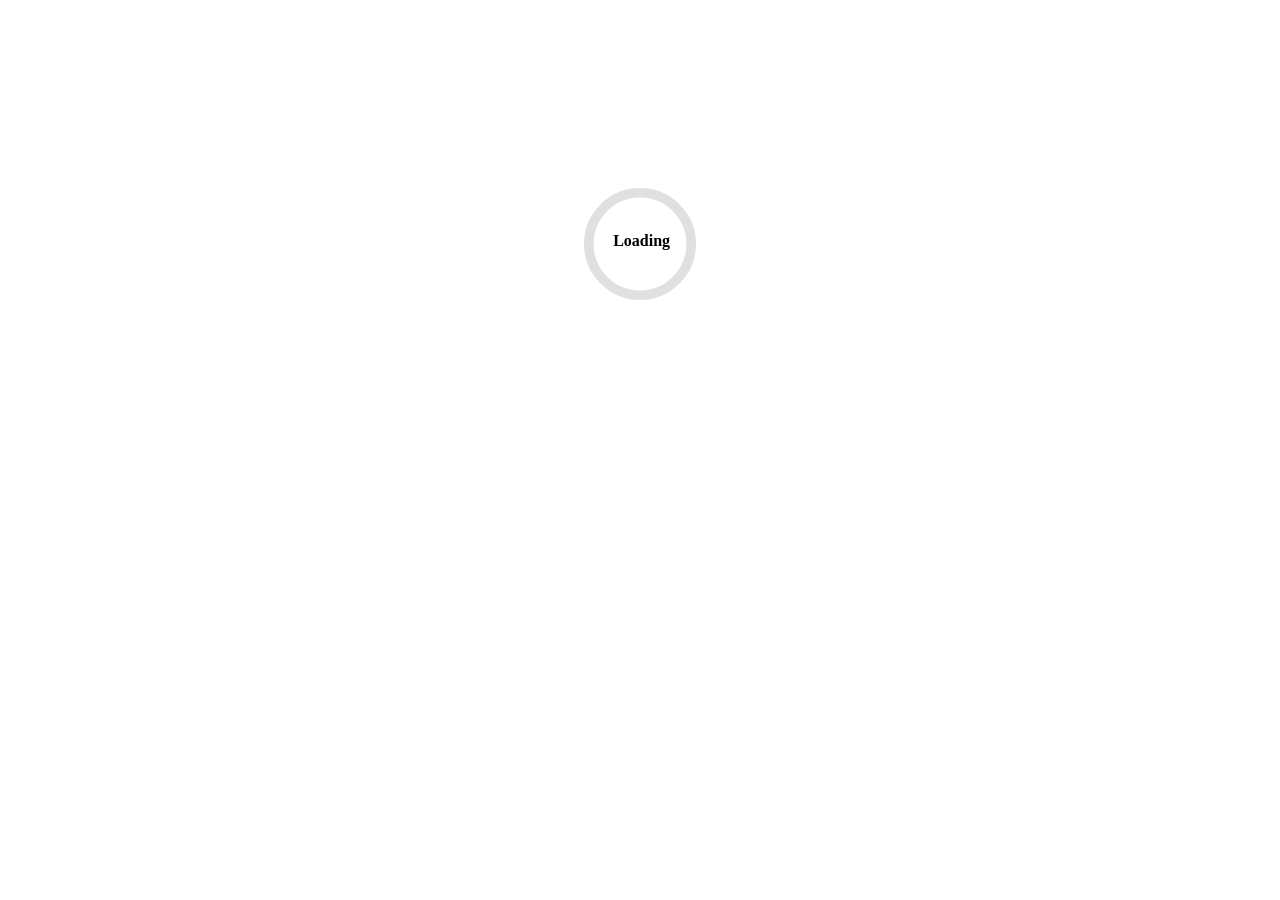
==== index.html @ 13302a4f "build" ====
<!DOCTYPE html>
<html lang="en">

<head>
    <meta charset="utf-8" />
    <meta name="viewport" content="width=device-width, initial-scale=1.0" />
    <title>Table Planner</title>
    <base href="/TableAssigner" />
    <link rel="icon" type="image/png" href="icon-192.png" />
    <link href="_framework/dotnet.3vn0eawaqr.js" rel="preload" as="script" fetchpriority="high" crossorigin="anonymous" integrity="sha256-MdEn6VQc+lHbzhgsOAJraWZi6Cf8Rlum2FWaDPpv6iY=" />
    <link href="https://fonts.googleapis.com/css?family=Roboto:300,400,500,700&display=swap" rel="stylesheet" />
    <link href="_content/MudBlazor/MudBlazor.min.css" rel="stylesheet" />
    <link rel="stylesheet" href="css/app.css" />
    <!-- If you add any scoped CSS files, uncomment the following to load them
    <link href="TablePlanner.Web.styles.css" rel="stylesheet" /> -->
    <script type="importmap">{
  "imports": {
    "./_framework/blazor.webassembly.js": "./_framework/blazor.webassembly.w3qd1tpl0e.js",
    "./_framework/dotnet.js": "./_framework/dotnet.3vn0eawaqr.js",
    "./_framework/dotnet.native.js": "./_framework/dotnet.native.mi9oyx4kmj.js",
    "./_framework/dotnet.runtime.js": "./_framework/dotnet.runtime.5nc8i5dl74.js"
  },
  "scopes": {},
  "integrity": {
    "./_framework/blazor.webassembly.js": "sha256-lDXsDYFgm62F+YUvxES7IOTCXYpiHpU3uR45YdC6mq4=",
    "./_framework/blazor.webassembly.w3qd1tpl0e.js": "sha256-lDXsDYFgm62F+YUvxES7IOTCXYpiHpU3uR45YdC6mq4=",
    "./_framework/dotnet.3vn0eawaqr.js": "sha256-MdEn6VQc+lHbzhgsOAJraWZi6Cf8Rlum2FWaDPpv6iY=",
    "./_framework/dotnet.js": "sha256-MdEn6VQc+lHbzhgsOAJraWZi6Cf8Rlum2FWaDPpv6iY=",
    "./_framework/dotnet.native.js": "sha256-0vP8iinXLcixqznM62JgreEZAKd+CuYvH4z+wUeEXUY=",
    "./_framework/dotnet.native.mi9oyx4kmj.js": "sha256-0vP8iinXLcixqznM62JgreEZAKd+CuYvH4z+wUeEXUY=",
    "./_framework/dotnet.runtime.5nc8i5dl74.js": "sha256-/3dBg9sj1yLD3h0PDMHnNUXWs/2zWwIMEzom1Xz3Q40=",
    "./_framework/dotnet.runtime.js": "sha256-/3dBg9sj1yLD3h0PDMHnNUXWs/2zWwIMEzom1Xz3Q40="
  }
}</script>
</head>

<body>
    <div id="app">
        <svg class="loading-progress">
            <circle r="40%" cx="50%" cy="50%" />
            <circle r="40%" cx="50%" cy="50%" />
        </svg>
        <div class="loading-progress-text"></div>
    </div>

    <div id="blazor-error-ui">
        An unhandled error has occurred.
        <a href="." class="reload">Reload</a>
        <span class="dismiss">🗙</span>
    </div>
    <script src="_content/MudBlazor/MudBlazor.min.js"></script>
    <script src="js/app.js"></script>
    <script src="_framework/blazor.webassembly.w3qd1tpl0e.js"></script>
</body>

</html>
---- css/app.css ----
.valid.modified:not([type=checkbox]) {
    outline: 1px solid #26b050;
}

.invalid {
    outline: 1px solid red;
}

.validation-message {
    color: red;
}

#blazor-error-ui {
    color-scheme: light only;
    background: lightyellow;
    bottom: 0;
    box-shadow: 0 -1px 2px rgba(0, 0, 0, 0.2);
    box-sizing: border-box;
    display: none;
    left: 0;
    padding: 0.6rem 1.25rem 0.7rem 1.25rem;
    position: fixed;
    width: 100%;
    z-index: 1000;
}

    #blazor-error-ui .dismiss {
        cursor: pointer;
        position: absolute;
        right: 0.75rem;
        top: 0.5rem;
    }

.blazor-error-boundary {
    background: url([data-uri]) no-repeat 1rem/1.8rem, #b32121;
    padding: 1rem 1rem 1rem 3.7rem;
    color: white;
}

    .blazor-error-boundary::after {
        content: "An error has occurred."
    }

.loading-progress {
    position: absolute;
    display: block;
    width: 8rem;
    height: 8rem;
    inset: 20vh 0 auto 0;
    margin: 0 auto 0 auto;
}

    .loading-progress circle {
        fill: none;
        stroke: #e0e0e0;
        stroke-width: 0.6rem;
        transform-origin: 50% 50%;
        transform: rotate(-90deg);
    }

        .loading-progress circle:last-child {
            stroke: #1b6ec2;
            stroke-dasharray: calc(3.141 * var(--blazor-load-percentage, 0%) * 0.8), 500%;
            transition: stroke-dasharray 0.05s ease-in-out;
        }

.loading-progress-text {
    position: absolute;
    text-align: center;
    font-weight: bold;
    inset: calc(20vh + 3.25rem) 0 auto 0.2rem;
}

    .loading-progress-text:after {
        content: var(--blazor-load-percentage-text, "Loading");
    }

code {
    color: #c02d76;
}

.form-floating > .form-control-plaintext::placeholder, .form-floating > .form-control::placeholder {
    color: var(--bs-secondary-color);
    text-align: end;
}

.form-floating > .form-control-plaintext:focus::placeholder, .form-floating > .form-control:focus::placeholder {
    text-align: start;
}
/* ---- Layout editor ---- */

.editor-page {
    display: flex;
    flex-direction: column;
    height: calc(100vh - var(--mud-appbar-height));
}

.editor-toolbar {
    border-bottom: 1px solid var(--mud-palette-lines-default);
    flex: none;
}

.editor-body {
    display: flex;
    flex: 1;
    min-height: 0;
}

.editor-canvas {
    flex: 1;
    overflow: auto;
    background: #fafafa;
    outline: none;
}

.editor-canvas:focus-visible {
    box-shadow: inset 0 0 0 2px var(--mud-palette-primary);
}

.editor-side {
    width: 340px;
    flex: none;
    overflow-y: auto;
    padding: 12px;
    display: flex;
    flex-direction: column;
    gap: 12px;
    border-left: 1px solid var(--mud-palette-lines-default);
}

/* ---- Floor drawing (SVG units are metres) ---- */

.floor-canvas {
    display: block;
    user-select: none;
    touch-action: none;
}

.floor-canvas .grid-minor { fill: none; stroke: #e6e6e6; stroke-width: 0.02; }
.floor-canvas .grid-major { fill: none; stroke: #cfcfcf; stroke-width: 0.04; }

.floor-canvas text {
    /* MudBlazor sets letter-spacing in px, which SVG would apply in metres. */
    letter-spacing: normal;
    pointer-events: none;
    text-anchor: middle;
    dominant-baseline: central;
    font-family: Roboto, sans-serif;
}

.floor-canvas .item { cursor: move; }

.floor-canvas .table rect { fill: #d7b98e; stroke: #8d6e45; stroke-width: 0.03; }
.floor-canvas .table text { fill: #3e2c14; font-weight: 500; }
.floor-canvas .seat { fill: #ffffff; stroke: #8d6e45; stroke-width: 0.03; }
.floor-canvas .seat.disabled { fill: #bdbdbd; stroke: #9e9e9e; }
.floor-canvas .seat.editable { cursor: pointer; }
.floor-canvas .seat.editable:hover { stroke: var(--mud-palette-primary); stroke-width: 0.06; }
.floor-canvas .seat-cross { stroke: #616161; stroke-width: 0.04; pointer-events: none; }

.floor-canvas .element rect { fill: #e3eaf3; stroke: #7c8ea6; stroke-width: 0.03; stroke-dasharray: 0.12 0.08; }
.floor-canvas .element text { fill: #33435a; }
.floor-canvas .element.kind-stairs rect { fill: #ececec; stroke: #8a8a8a; }
.floor-canvas .element.kind-bar rect,
.floor-canvas .element.kind-buffet rect { fill: #f4e6d4; stroke: #b08b5a; }
.floor-canvas .element.kind-stage rect,
.floor-canvas .element.kind-dancefloor rect { fill: #ede3f3; stroke: #8f72a6; }
.floor-canvas .element.kind-entrance rect,
.floor-canvas .element.kind-exit rect { fill: #e1f1e3; stroke: #5f9b67; }

.floor-canvas .item.selected rect { stroke: var(--mud-palette-primary); stroke-width: 0.07; stroke-dasharray: none; }

.floor-canvas .resize-handle {
    fill: var(--mud-palette-primary);
    stroke: #ffffff;
    stroke-width: 0.03;
    cursor: ew-resize;
}

/* ---- Groups ---- */

.colour-input {
    width: 32px;
    height: 24px;
    padding: 0;
    border: 1px solid var(--mud-palette-lines-default);
    border-radius: 4px;
    background: none;
    cursor: pointer;
}

.message-list {
    margin: 4px 0 0;
    padding-left: 1.2em;
}

/* Plan page */
.solver-progress { width: 260px; }
.proposal { border-color: var(--mud-palette-primary); margin-bottom: 12px; }
.summary-table td:last-child { text-align: right; white-space: nowrap; }

.plan-canvas .seat.empty { fill: #ffffff; }
.plan-canvas .seat.taken { stroke: rgba(0, 0, 0, 0.45); cursor: pointer; }
.plan-canvas .seat.dimmed { opacity: 0.25; }
.plan-canvas .seat.highlighted { stroke: #000; stroke-width: 0.06; }
.plan-canvas .table .table-number { fill: #6d5534; font-weight: 700; }
.plan-canvas .table .group-label text { fill: #2b1d0b; font-weight: 500; pointer-events: auto; cursor: pointer; }
.plan-canvas .group-label.dimmed { opacity: 0.3; }

.group-list { display: flex; flex-direction: column; }
.group-row {
    display: flex;
    align-items: center;
    gap: 8px;
    padding: 3px 6px;
    border-radius: 4px;
    cursor: pointer;
    font-size: 0.875rem;
}
.group-row:hover { background: var(--mud-palette-action-default-hover); }
.group-row.highlighted { background: var(--mud-palette-primary-hover); }
.group-dot { width: 12px; height: 12px; border-radius: 50%; flex: none; border: 1px solid rgba(0, 0, 0, 0.3); }
.group-name { flex: 1; min-width: 0; }
.group-count { color: var(--mud-palette-text-secondary); }
.group-tables { color: var(--mud-palette-text-secondary); white-space: nowrap; }

/* Adjacency overlay in the layout editor */
.floor-canvas .adjacency { stroke: var(--mud-palette-primary); stroke-width: 0.05; stroke-dasharray: 0.15 0.1; opacity: 0.7; pointer-events: none; }
.plan-canvas .seat.pinned { stroke: #000; stroke-dasharray: 0.08 0.05; stroke-width: 0.05; }
.plan-canvas.move-mode .seat { cursor: crosshair; }
.plan-canvas .seat.taken, .plan-canvas .group-label text { touch-action: none; }
.plan-canvas.dragging, .plan-canvas.dragging * { cursor: grabbing !important; }
.plan-canvas .seat.drop-target { stroke: var(--mud-palette-primary); stroke-width: 0.1; }
.plan-canvas .seat.drop-invalid { stroke: #d32f2f; stroke-width: 0.1; }
.plan-canvas .drag-ghost { pointer-events: none; opacity: 0.85; }
.group-row[draggable="true"] { user-select: none; cursor: grab; }
.plan-canvas .drag-ghost circle { stroke: #000; stroke-width: 0.04; }
.plan-canvas .drag-ghost text { font-weight: 600; fill: #111; paint-order: stroke; stroke: #fff; stroke-width: 0.08; text-anchor: start; dominant-baseline: central; }
.plan-canvas.move-mode .seat:hover { stroke: var(--mud-palette-primary); stroke-width: 0.08; }
.move-hint { position: sticky; top: 8px; left: 8px; z-index: 2; display: inline-block; margin: 8px; }
.side-tabs .mud-tabs-panels { padding-top: 8px; }
.pref-list { margin: 0; padding-left: 0; list-style: none; font-size: 0.875rem; }
.pref-list li { display: flex; gap: 6px; align-items: center; padding: 1px 0; }
.table-list-row { font-size: 0.875rem; padding: 4px 0; border-bottom: 1px solid var(--mud-palette-lines-default); }
.table-list-row .groups { color: var(--mud-palette-text-secondary); }
.link-like { cursor: pointer; text-decoration: underline dotted; }

/* ---- Background images ---- */

.background-image { cursor: move; }
.background-image.locked { pointer-events: none; }
.floor-canvas.calibrating .calibration-layer { fill: transparent; cursor: crosshair; }
.calibration-point { fill: #e53935; stroke: #fff; stroke-width: 0.04; pointer-events: none; }
.background-thumb { width: 100%; max-height: 120px; object-fit: contain; border: 1px solid var(--mud-palette-lines-default); border-radius: 4px; background: #fafafa; }

/* ---- Print ---- */

.print-messages { padding: 8px 12px 0; flex: none; }
.print-option { flex: none; }
.print-preview-box { flex: 1; min-width: 0; overflow: hidden; background: #d9d9d9; }
.print-preview { border: 0; display: block; transform-origin: 0 0; }
.phone-preview { display: flex; justify-content: center; align-items: flex-start; gap: 16px; padding: 16px; }
.qr-panel { width: 240px; flex: none; }
.qr-preview svg { width: 100%; height: auto; display: block; }
.qr-url { display: block; overflow-wrap: anywhere; }
.phone-preview .print-preview { width: 390px; height: 100%; max-height: 844px; border-radius: 16px; box-shadow: 0 2px 12px rgba(0, 0, 0, 0.3); background: #fff; }
.template-side {
    width: 520px;
    flex: none;
    overflow-y: auto;
    padding: 12px;
    display: flex;
    flex-direction: column;
    gap: 8px;
    border-right: 1px solid var(--mud-palette-lines-default);
}
.template-editor textarea { font-family: Consolas, "Cascadia Mono", monospace; font-size: 12px; line-height: 1.45; white-space: pre; }
.placeholder-list { margin: 0; padding-left: 16px; font-size: 0.8125rem; }
.placeholder-list li { margin: 2px 0; }
.placeholder-list code { font-size: 0.75rem; margin-right: 6px; }
.placeholder-list span { color: var(--mud-palette-text-secondary); }

/* ---- Card designer ---- */

.design-area { padding: 24px; background: #d9d9d9; }
.design-card-frame { margin: 0 auto; box-shadow: 0 2px 10px rgba(0, 0, 0, 0.3); background: #fff; }
.design-card { position: relative; width: 210mm; height: 148mm; transform-origin: 0 0; overflow: hidden; background: #fff; color: #222; }
.design-card .text { position: absolute; display: flex; flex-direction: column; overflow: hidden; line-height: 1.15; overflow-wrap: anywhere; }
.design-card .box { position: absolute; }
.design-card .image { object-fit: contain; }
.design-card .qr .qr-code { width: 100%; height: 100%; display: block; }
.design-card .qr:empty { outline: 0.4mm dashed #999; }
.design-card .qr:empty::after { content: "QR code"; font: 9pt sans-serif; color: #999; display: grid; place-items: center; height: 100%; }
.design-hit { position: absolute; cursor: move; outline: 0.25mm dashed transparent; }
.design-hit:hover { outline-color: rgba(63, 81, 181, 0.5); }
.design-hit.selected { outline: 0.4mm solid var(--mud-palette-primary); }
.design-handle {
    position: absolute; right: -1.6mm; bottom: -1.6mm; width: 3.2mm; height: 3.2mm;
    background: var(--mud-palette-primary); border: 0.4mm solid #fff; cursor: nwse-resize;
}
.design-error { position: absolute; inset: 0; padding: 8mm; color: #c62828; font: 11pt sans-serif; }
.colour-field { display: flex; align-items: center; gap: 8px; font-size: 0.875rem; }
.colour-field input { width: 40px; height: 28px; border: 0; padding: 0; background: none; }
.print-settings { background: var(--mud-palette-background-gray); }
/* A MudSelect's outer wrapper grows to fill a toolbar; keep selects at their own width so items stay together. */
.editor-toolbar .mud-select { flex-grow: 0; }
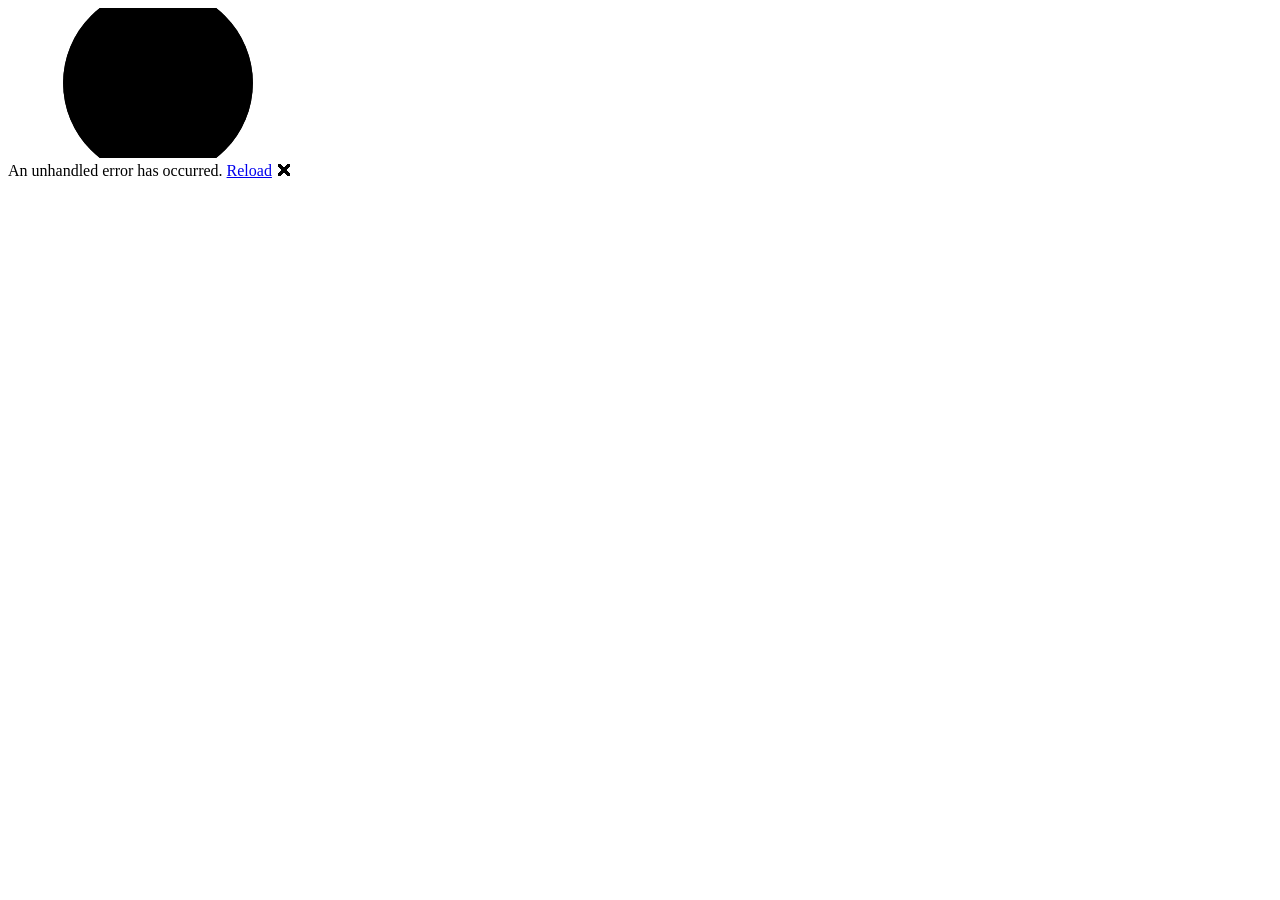
==== commit 97818779: "Fix GitHub Pages deploy: add .nojekyll, fix base href, add 404.html Co-Authored-By: Claude Opus 5.5 " ====
--- a/index.html
+++ b/index.html
@@ -5,7 +5,7 @@
     <meta charset="utf-8" />
     <meta name="viewport" content="width=device-width, initial-scale=1.0" />
     <title>Table Planner</title>
-    <base href="/TableAssigner" />
+    <base href="/TableAssigner/" />
     <link rel="icon" type="image/png" href="icon-192.png" />
     <link href="_framework/dotnet.3vn0eawaqr.js" rel="preload" as="script" fetchpriority="high" crossorigin="anonymous" integrity="sha256-MdEn6VQc+lHbzhgsOAJraWZi6Cf8Rlum2FWaDPpv6iY=" />
     <link href="https://fonts.googleapis.com/css?family=Roboto:300,400,500,700&display=swap" rel="stylesheet" />
